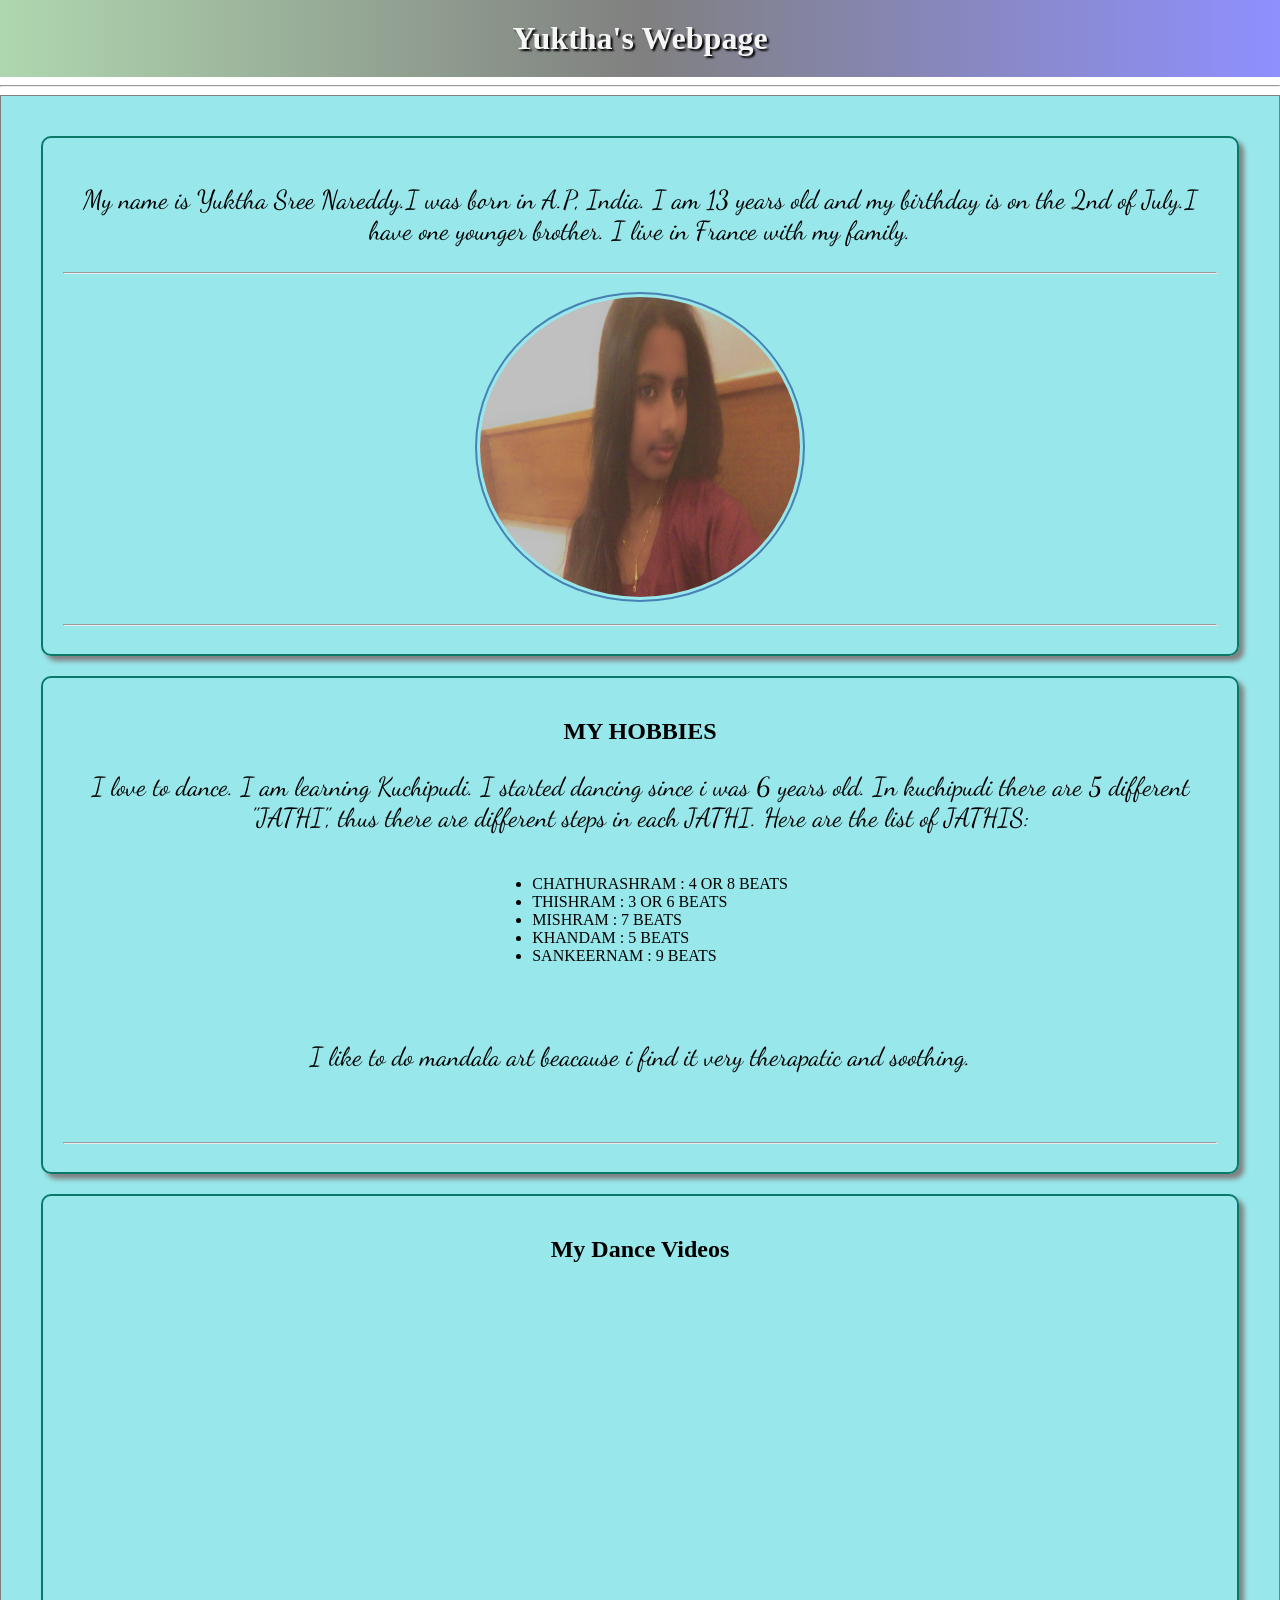
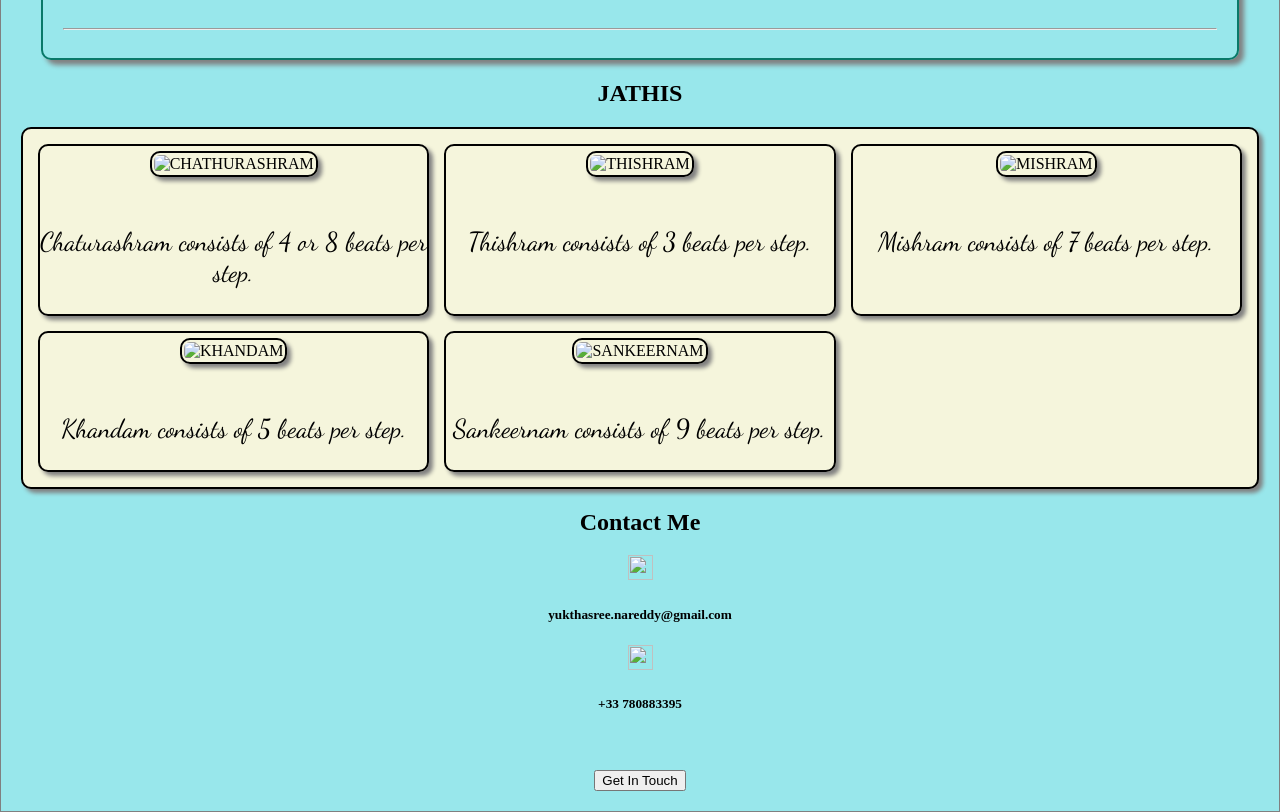
==== index.html @ 00f6b608 "Add files via upload" ====
<!DOCTYPE html>
<html>

<head>
    <title>My first webpage!</title>
    <meta charset="UTF-8">
    <meta name="viewport" content="width=device-width, initial-scale=1.0">
    <link rel="stylesheet" href="style.css">
    <link href="https://fonts.googleapis.com/css2?family=Dancing+Script:wght@400..700&display=swap" rel="stylesheet">
<script src="script.js"></script>
</head>

<body>

    <header>
        <h1 id="header1">Yuktha's webpage</h1>
    </header>
    <hr>
    <div class="container">
        <section id="AboutMe">
            <p class="para">My name is Yuktha Sree Nareddy.I was born in A.P, India. I am 13 years old and my birthday
                is on the 2nd of July.I have one younger brother. I live in France with my family.</p>
            <hr>
            <img id="profilepic" src="yuktha.jpeg">
            <hr>
        </section>
        <section id="hobbies">
            <h2>MY HOBBIES</h2>
            <p class="para"> I love to dance. I am learning Kuchipudi. I started dancing since i was 6 years old. In
                kuchipudi there are 5 different "JATHI", thus there are different steps in each JATHI. Here are the list
                of JATHIS:
            <div class="lists">
                <ul>
                    <li>CHATHURASHRAM : 4 OR 8 BEATS </li>
                    <li>THISHRAM : 3 OR 6 BEATS </li>
                    <li>MISHRAM : 7 BEATS </li>
                    <li>KHANDAM : 5 BEATS </li>
                    <li>SANKEERNAM : 9 BEATS </li>
                </ul>
            </div>
            </p>
            <br>
            <p class="para">I like to do mandala art beacause i find it very therapatic and soothing.</p>
            <br><br>
            <hr>
        </section>
        <section id="my_videos">
            <h2>My dance videos</h2>
            <iframe width="560" height="315" src="https://www.youtube.com/embed/iv4_bxebfnU?si=GikOiBSh9Q5pk6jd"
                title="YouTube video player" frameborder="0"
                allow="accelerometer; autoplay; clipboard-write; encrypted-media; gyroscope; picture-in-picture; web-share"
                referrerpolicy="strict-origin-when-cross-origin" allowfullscreen></iframe>
            <br><br>
            <hr>
        </section>
        <section class="jathis">
            <h2 class="sub-heading">JATHIS</h2>
            <div class="grid-container">
                <div class="grid-view">
                    <img class="images" alt="CHATHURASHRAM"
                        src="https://encrypted-tbn0.gstatic.com/images?q=tbn:ANd9GcR3x2MB0niVETNfpcnZ9_NnfwkHyWL0vm5Jfg&s">
                    <br><br>
                    <p class="para">Chaturashram consists of 4 or 8 beats per step.</p>
                </div>

                <div class="grid-view">
                    <img class="images" alt="THISHRAM"
                        src="https://upload.wikimedia.org/wikipedia/commons/thumb/a/ae/Kuchipudi_Performer_DS.jpg/960px-Kuchipudi_Performer_DS.jpg">
                    <br><br>
                    <p class="para">Thishram consists of 3 beats per step.</p>
                </div>

                <div class="grid-view">
                    <img class="images" alt="MISHRAM"
                        src="https://i.pinimg.com/736x/45/74/ec/4574ec0a6822fbf4dfad3283568f9cbd.jpg">
                    <br><br>
                    <p class="para">Mishram consists of 7 beats per step.</p>
                </div>

                <div class="grid-view">
                    <img class="images" alt="KHANDAM"
                        src="https://serenademagazine.com/content/images/size/w1200/wp-content/uploads/2023/08/1599px-kuchipudi_dancer_nitya_yelamanchili_tarangam.webp">
                    <br><br>
                    <p class="para">Khandam consists of 5 beats per step.</p>
                </div>

                <div class="grid-view">
                    <img class="images" alt="SANKEERNAM"
                        src="https://global-music-academy.net/wp-content/uploads/2024/08/Kuchipudi.jpg">
                    <br><br>
                    <p class="para">Sankeernam consists of 9 beats per step.</p>
                </div>
            </div>
        </section>
        <section class="contact">
            <h2 class="sub-heading">Contact me</h2>
            <div>
                <img class="icon" src="https://img.icons8.com/?size=100&id=12623&format=png">
                <h5 id="email">yukthasree.nareddy@gmail.com</h5>
            </div>
            <div>
                <img class="icon" src="https://img.icons8.com/?size=100&id=53439&format=png">
                <h5 id="phone">+33 780883395</h5>
            </div>
            <br><br>
            <div>
                <button id="ctbtn" type="button" onclick="thanks()">Get In Touch</button>
            </div>
        </section>
    </div>
</body>

</html>
---- style.css ----
.container {
    background-color: rgb(152, 231, 235);
    padding: 20px;
    text-align: center;
    border: 1px solid grey;
}

#profilepic {
    transform: rotate(270deg);
    width: 300px;
    height: 320px;
    border-radius: 50%;
    border: 2px solid steelblue;
    padding: 3px;
}

.para {
    font-family: "Dancing Script", cursive;
    font-optical-sizing: auto;
    font-weight: 400;
    font-style: normal;
    font-size: 26px;
}

.lists {
    display: inline-block;
    text-align: left;
}

.grid-container {
    display: grid;
    grid-template-columns: repeat(3, 1fr);
    background-color: beige;
    padding: 15px;
    gap: 15px;
    border: 2px solid black;
    border-radius: 10px;
    box-shadow: 4px 4px 4px grey;
}
.grid-view{
    border: 2px solid black;
        border-radius: 10px;
        box-shadow: 4px 4px 4px grey;
        text-align: center;
        overflow-wrap: break-word;
}
.images{
    width: 300px;
    height: 300px;
    padding: 2px;
    border: 2px solid black;
        border-radius: 10px;
        box-shadow: 4px 4px 4px grey;
    margin: 5px;
    transition: transform 0.3s;
}
.images:hover{
    transform: scale(1.1);
}
#header1{
    background-image: linear-gradient(to right, rgba(0, 128, 0, 0.312), grey, rgba(0, 0, 255, 0.438));
    padding: 20px 0;
    margin: 0;
    text-align: center;
    color: whitesmoke;
    text-shadow: 2px 2px 2px black;
}
body{
    margin: 0;
    padding: 0;
}
#AboutMe, #hobbies, #my_videos{
    margin: 20px;
    padding: 20px;
    box-shadow: 5px 5px 5px gray;
    border: 2px solid #097969;
    border-radius: 10px;
}
h1, h2{
    text-transform: capitalize;
}
.icon{
    width: 25px;
    height: 25px;
}
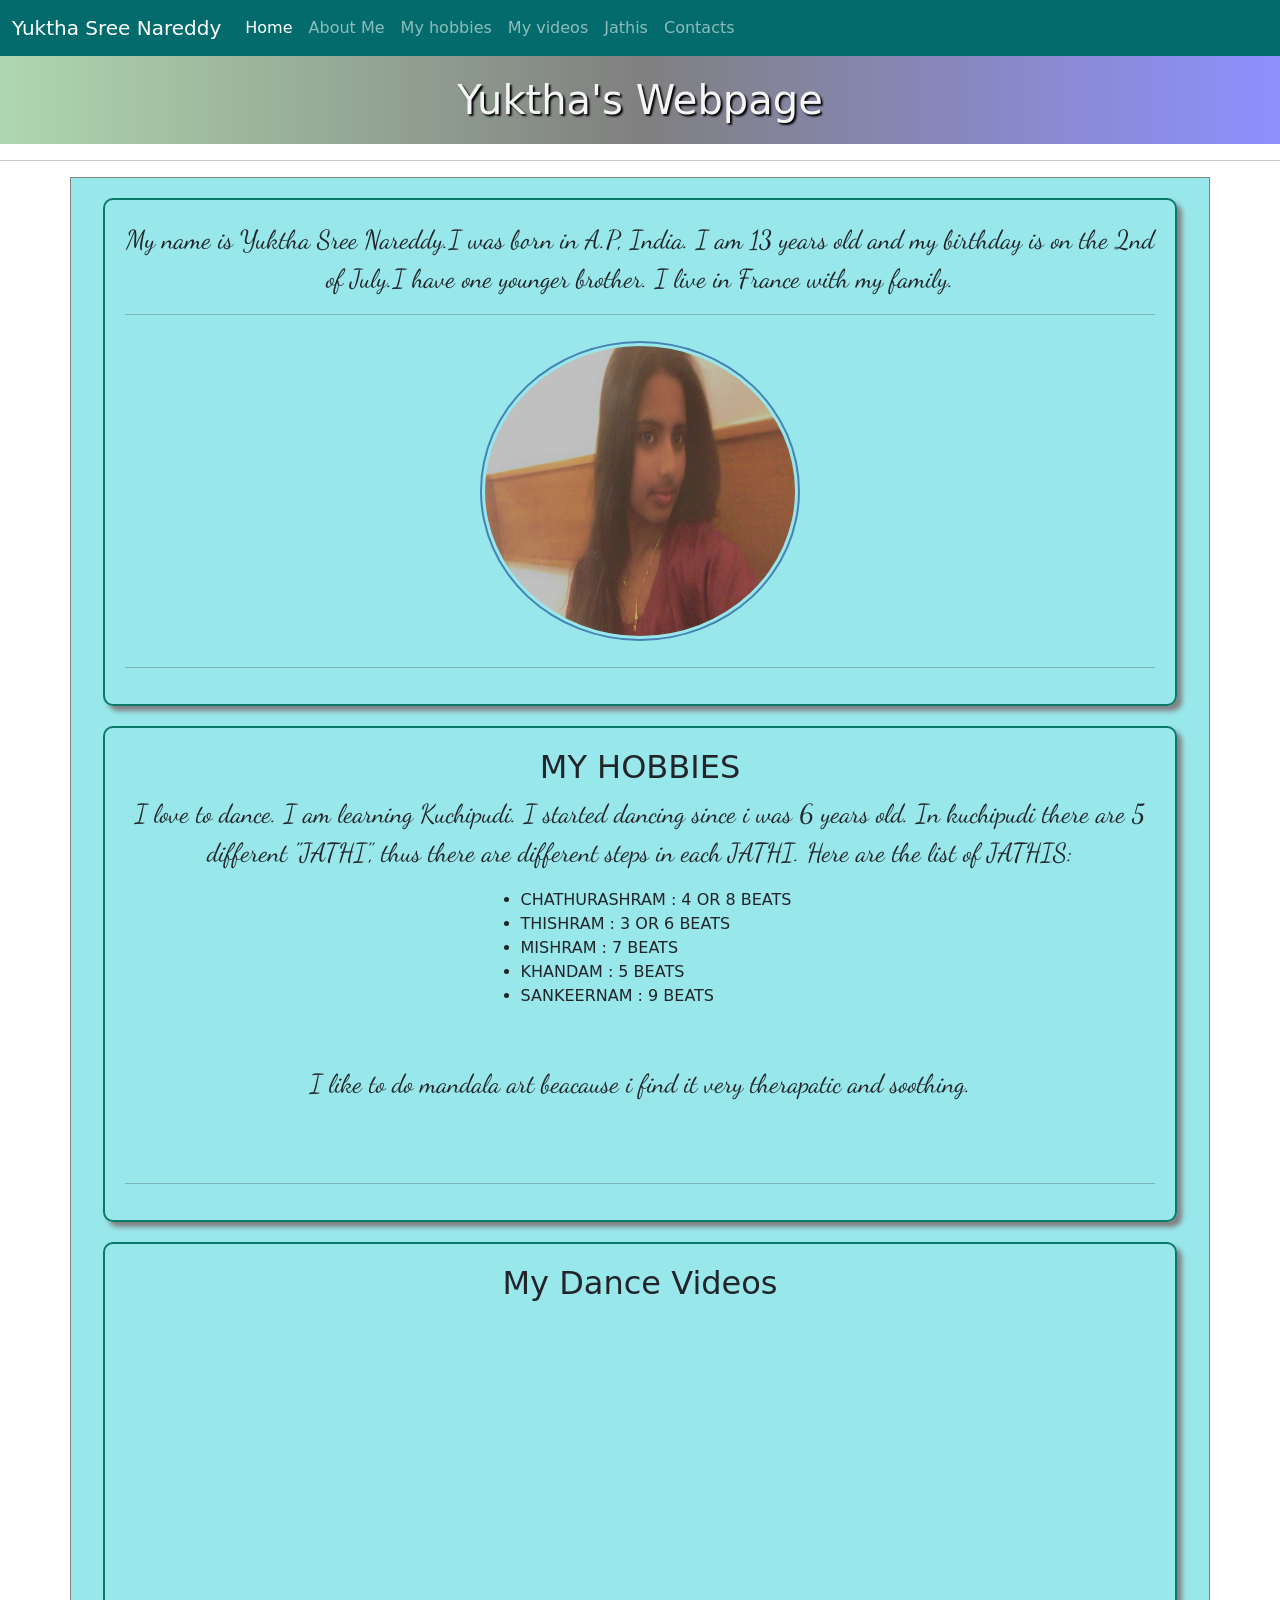
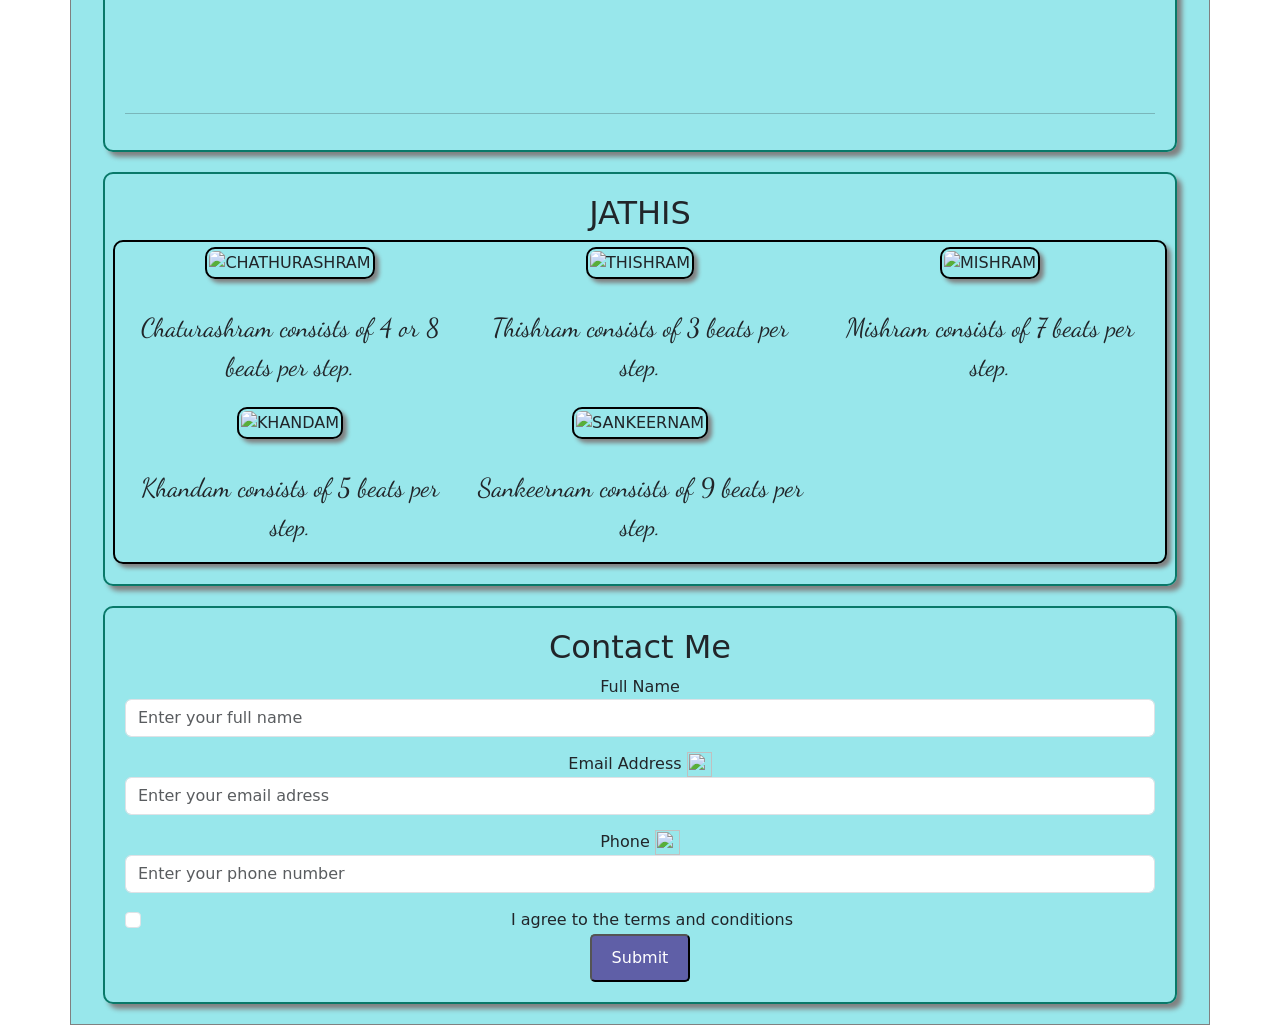
==== commit 109f37b7: "Add files via upload" ====
--- a/index.html
+++ b/index.html
@@ -7,11 +7,46 @@
     <meta name="viewport" content="width=device-width, initial-scale=1.0">
     <link rel="stylesheet" href="style.css">
     <link href="https://fonts.googleapis.com/css2?family=Dancing+Script:wght@400..700&display=swap" rel="stylesheet">
-<script src="script.js"></script>
+
+    <link href="https://cdn.jsdelivr.net/npm/bootstrap@5.0.2/dist/css/bootstrap.min.css" rel="stylesheet">
+    <script src="https://cdn.jsdelivr.net/npm/@popperjs/core@2.9.2/dist/umd/popper.min.js"></script>
+    <script src="https://cdn.jsdelivr.net/npm/bootstrap@5.0.2/dist/js/bootstrap.min.js"></script>
+    <script src="https://code.jquery.com/jquery-3.5.1.slim.min.js"></script>
 </head>
 
 <body>
-
+    <!--navigation bar-->
+    <nav class="navbar navbar-expand-lg navbar-dark">
+        <div class="container-fluid">
+            <a class="navbar-brand" href="#">Yuktha Sree Nareddy</a>
+            <button class="navbar-toggler" type="button" data-bs-toggle="collapse" data-bs-target="#navbarNav"
+                aria-controls="navbarNav" aria-expanded="false" aria-label="navigation bar">
+                <span class="navbar-toggler-icon"></span>
+            </button>
+            <div class="collapse navbar-collapse" id="navbarNav">
+                <ul class="navbar-nav">
+                    <li class="nav-item">
+                        <a class="nav-link active" aria-current="page" href="#">Home</a>
+                    </li>
+                    <li class="nav-item">
+                        <a class="nav-link" href="#AboutMe">About Me</a>
+                    </li>
+                    <li class="nav-item">
+                        <a class="nav-link" href="#hobbies">My hobbies</a>
+                    </li>
+                    <li class="nav-item">
+                        <a class="nav-link" href="#videos">My videos</a>
+                    </li>
+                    <li class="nav-item">
+                        <a class="nav-link" href="#jathis">Jathis</a>
+                    </li>
+                    <li class="nav-item">
+                        <a class="nav-link" href="#contact">Contacts</a>
+                    </li>
+                </ul>
+            </div>
+        </div>
+    </nav>
     <header>
         <h1 id="header1">Yuktha's webpage</h1>
     </header>
@@ -44,70 +79,213 @@
             <br><br>
             <hr>
         </section>
-        <section id="my_videos">
+        <section id="videos">
             <h2>My dance videos</h2>
-            <iframe width="560" height="315" src="https://www.youtube.com/embed/iv4_bxebfnU?si=GikOiBSh9Q5pk6jd"
-                title="YouTube video player" frameborder="0"
-                allow="accelerometer; autoplay; clipboard-write; encrypted-media; gyroscope; picture-in-picture; web-share"
-                referrerpolicy="strict-origin-when-cross-origin" allowfullscreen></iframe>
+            <br>
+            <div class="col-lg-12 col-md-12 col-sm-12 col-xs-12">
+                <iframe width="auto" height="auto" src="https://www.youtube.com/embed/iv4_bxebfnU?si=GikOiBSh9Q5pk6jd"
+                    title="YouTube video player" frameborder="0"
+                    allow="accelerometer; autoplay; clipboard-write; encrypted-media; gyroscope; picture-in-picture; web-share"
+                    referrerpolicy="strict-origin-when-cross-origin" allowfullscreen></iframe>
+            </div>
             <br><br>
-            <hr>
-        </section>
-        <section class="jathis">
+            <div class="col-lg-12 col-md-12 col-sm-12 col-xs-12">
+                <iframe width="auto" height="auto" src="https://www.youtube.com/embed/YbRX_cdTap8?si=f9Xap6SnS9sd4d5v"
+                    title="YouTube video player" frameborder="0"
+                    allow="accelerometer; autoplay; clipboard-write; encrypted-media; gyroscope; picture-in-picture; web-share"
+                    referrerpolicy="strict-origin-when-cross-origin" allowfullscreen></iframe>
+            </div>
+            <hr>
+        </section>
+        <section id="jathis">
             <h2 class="sub-heading">JATHIS</h2>
-            <div class="grid-container">
-                <div class="grid-view">
+            <div class="row">
+                <div class="col-lg-4 col-md-6 col-sm-10 col-xs-10" id="chathurashram">
                     <img class="images" alt="CHATHURASHRAM"
                         src="https://encrypted-tbn0.gstatic.com/images?q=tbn:ANd9GcR3x2MB0niVETNfpcnZ9_NnfwkHyWL0vm5Jfg&s">
                     <br><br>
                     <p class="para">Chaturashram consists of 4 or 8 beats per step.</p>
                 </div>
-
-                <div class="grid-view">
+<!--bootstrap modal popup code starts-->
+<div class="modal fade" id="my_modal" role="dialog" aria-labelledby="modalTitle" aria-hidden="true">
+    <div class="modal-dialog">
+        <div class="modal-content">
+            <div class="modal-header">
+                <h5 class="modal-title" id="modalTitle">Chaturashram</h5>
+                <button type="button" class="btn-close" data-bs-dismiss="modal" aria-label="Close">
+                    <span>&times;</span>
+                    </button>
+            </div>
+            <div class="modal-body">
+                <img class="images" alt="CHATHURASHRAM"
+                    src="https://encrypted-tbn0.gstatic.com/images?q=tbn:ANd9GcR3x2MB0niVETNfpcnZ9_NnfwkHyWL0vm5Jfg&s">
+                <br><br>
+                <p class="para">Chaturashram consists of 4 or 8 beats per step.</p>
+            </div>
+            <div class="modal-footer">
+                <button type="button" class="btn btn-danger" data-bs-dismiss="modal" aria-label="Close">Close</button>
+            </div>
+        </div>
+    </div>
+</div>
+<!--bootsrap modal popup code ends-->
+                <div class="col-lg-4 col-md-6 col-sm-10 col-xs-10" id="thishram">
                     <img class="images" alt="THISHRAM"
                         src="https://upload.wikimedia.org/wikipedia/commons/thumb/a/ae/Kuchipudi_Performer_DS.jpg/960px-Kuchipudi_Performer_DS.jpg">
                     <br><br>
                     <p class="para">Thishram consists of 3 beats per step.</p>
                 </div>
-
-                <div class="grid-view">
+<!--bootstrap modal popup code starts-->
+<div class="modal fade" id="my_modal1" role="dialog" aria-labelledby="modalTitle" aria-hidden="true">
+    <div class="modal-dialog">
+        <div class="modal-content">
+            <div class="modal-header">
+                <h5 class="modal-title" id="modalTitle">Thishram</h5>
+                <button type="button" class="btn-close" data-bs-dismiss="modal" aria-label="Close">
+                    <span>&times;</span>
+                </button>
+            </div>
+            <div class="modal-body">
+<img class="images" alt="THISHRAM"
+    src="https://upload.wikimedia.org/wikipedia/commons/thumb/a/ae/Kuchipudi_Performer_DS.jpg/960px-Kuchipudi_Performer_DS.jpg">
+<br><br>
+<p class="para">Thishram consists of 3 beats per step.</p>
+            </div>
+            <div class="modal-footer">
+                <button type="button" class="btn btn-danger" data-bs-dismiss="modal" aria-label="Close">Close</button>
+            </div>
+        </div>
+    </div>
+</div>
+<!--bootsrap modal popup code ends-->
+                <div class="col-lg-4 col-md-6 col-sm-10 col-xs-10" id="mishram">
                     <img class="images" alt="MISHRAM"
                         src="https://i.pinimg.com/736x/45/74/ec/4574ec0a6822fbf4dfad3283568f9cbd.jpg">
                     <br><br>
                     <p class="para">Mishram consists of 7 beats per step.</p>
                 </div>
-
-                <div class="grid-view">
+<!--bootstrap modal popup code starts-->
+<div class="modal fade" id="my_modal2" role="dialog" aria-labelledby="modalTitle" aria-hidden="true">
+    <div class="modal-dialog">
+        <div class="modal-content">
+            <div class="modal-header">
+                <h5 class="modal-title" id="modalTitle">Thishram</h5>
+                <button type="button" class="btn-close" data-bs-dismiss="modal" aria-label="Close">
+                    <span>&times;</span>
+                </button>
+            </div>
+            <div class="modal-body">
+                <img class="images" alt="MISHRAM" src="https://i.pinimg.com/736x/45/74/ec/4574ec0a6822fbf4dfad3283568f9cbd.jpg">
+                <br><br>
+                <p class="para">Mishram consists of 7 beats per step.</p>
+            </div>
+            <div class="modal-footer">
+                <button type="button" class="btn btn-danger" data-bs-dismiss="modal" aria-label="Close">Close</button>
+            </div>
+        </div>
+    </div>
+</div>
+<!--bootsrap modal popup code ends-->
+                <div class="col-lg-4 col-md-6 col-sm-10 col-xs-10" id="khandam">
                     <img class="images" alt="KHANDAM"
                         src="https://serenademagazine.com/content/images/size/w1200/wp-content/uploads/2023/08/1599px-kuchipudi_dancer_nitya_yelamanchili_tarangam.webp">
                     <br><br>
                     <p class="para">Khandam consists of 5 beats per step.</p>
                 </div>
-
-                <div class="grid-view">
+<!--bootstrap modal popup code starts-->
+<div class="modal fade" id="my_modal3" role="dialog" aria-labelledby="modalTitle" aria-hidden="true">
+    <div class="modal-dialog">
+        <div class="modal-content">
+            <div class="modal-header">
+                <h5 class="modal-title" id="modalTitle">Khandam</h5>
+                <button type="button" class="btn-close" data-bs-dismiss="modal" aria-label="Close">
+                    <span>&times;</span>
+                </button>
+            </div>
+            <div class="modal-body">
+            <img class="images" alt="KHANDAM"
+                src="https://serenademagazine.com/content/images/size/w1200/wp-content/uploads/2023/08/1599px-kuchipudi_dancer_nitya_yelamanchili_tarangam.webp">
+            <br><br>
+            <p class="para">Khandam consists of 5 beats per step.</p>
+            </div>
+            <div class="modal-footer">
+                <button type="button" class="btn btn-danger" data-bs-dismiss="modal" aria-label="Close">Close</button>
+            </div>
+        </div>
+    </div>
+</div>
+<!--bootsrap modal popup code ends-->
+                <div class="col-lg-4 col-md-6 col-sm-10 col-xs-10" id="sankeernam">
                     <img class="images" alt="SANKEERNAM"
                         src="https://global-music-academy.net/wp-content/uploads/2024/08/Kuchipudi.jpg">
                     <br><br>
                     <p class="para">Sankeernam consists of 9 beats per step.</p>
                 </div>
-            </div>
-        </section>
-        <section class="contact">
+                <!--bootstrap modal popup code starts-->
+                <div class="modal fade" id="my_modal4" role="dialog" aria-labelledby="modalTitle" aria-hidden="true">
+                    <div class="modal-dialog">
+                        <div class="modal-content">
+                            <div class="modal-header">
+                                <h5 class="modal-title" id="modalTitle">Sankeernam</h5>
+                                <button type="button" class="btn-close" data-bs-dismiss="modal" aria-label="Close">
+                                    <span>&times;</span>
+                                </button>
+                            </div>
+                            <div class="modal-body">
+                            <img class="images" alt="SANKEERNAM" src="https://global-music-academy.net/wp-content/uploads/2024/08/Kuchipudi.jpg">
+                            <br><br>
+                            <p class="para">Sankeernam consists of 9 beats per step.</p>
+                            </div>
+                            <div class="modal-footer">
+                                <button type="button" class="btn btn-danger" data-bs-dismiss="modal" aria-label="Close">Close</button>
+                            </div>
+                        </div>
+                    </div>
+                </div>
+                <!--bootsrap modal popup code ends-->
+            </div>
+        </section>
+        <section id="contact">
             <h2 class="sub-heading">Contact me</h2>
-            <div>
-                <img class="icon" src="https://img.icons8.com/?size=100&id=12623&format=png">
-                <h5 id="email">yukthasree.nareddy@gmail.com</h5>
-            </div>
-            <div>
-                <img class="icon" src="https://img.icons8.com/?size=100&id=53439&format=png">
-                <h5 id="phone">+33 780883395</h5>
-            </div>
-            <br><br>
-            <div>
-                <button id="ctbtn" type="button" onclick="thanks()">Get In Touch</button>
-            </div>
-        </section>
-    </div>
+            <form id="contactForm">
+                <div class="form-group">
+                    <label for="fullname"> Full Name</label>
+                    <input type="text" class="form-control" id="full_name" placeholder="Enter your full name" required>
+                    <!--validation message for full name-->
+                    <div class="invalid-feedback">
+                        Please provide a valid name.
+                    </div>
+                </div>
+                <div class="form-group">
+                    <label for="email"> Email Address
+                        <img class="icon" src="https://img.icons8.com/?size=100&id=12623&format=png"></label>
+                    <input type="email" class="form-control" id="email" placeholder="Enter your email adress" required>
+                    <!--validation message for email-->
+                    <div class="invalid-feedback">
+                        Please provide a valid email address.
+                        </div>
+                </div>
+                <div class="form-group">
+                    <label for="phonenumber"> Phone
+                    <img class="icon" src="https://img.icons8.com/?size=100&id=53439&format=png"></label>
+                    <input type="tel" class="form-control" id="phone" placeholder="Enter your phone number" required>
+                    <!--validation message for phone number-->
+                    <div class="invalid-feedback">
+                        Please provide a valid phone number.
+                    </div>
+                </div>
+                <!--agree to the terms and conditions checkbox-->
+                <div class="form-check">
+                    <input type="checkbox" class="form-check-input" id="terms">
+                    <label class="form-check-label" for="terms"> I agree to the terms and conditions</label>
+                    </div>
+                <div>
+                    <button id="ctbtn" type="submit">Submit</button>
+                </div>
+            </form>
+        </section>
+    </div>
+        <script src="script.js"></script>
 </body>
 
 </html>
--- a/style.css
+++ b/style.css
@@ -1,8 +1,9 @@
 .container {
     background-color: rgb(152, 231, 235);
-    padding: 20px;
     text-align: center;
     border: 1px solid grey;
+    margin: 0;
+    width: 100%;
 }
 
 #profilepic {
@@ -37,6 +38,11 @@
     border-radius: 10px;
     box-shadow: 4px 4px 4px grey;
 }
+.row{
+    border: 2px solid black;
+        border-radius: 10px;
+        box-shadow: 4px 4px 4px grey;
+}
 .grid-view{
     border: 2px solid black;
         border-radius: 10px;
@@ -69,7 +75,7 @@
     margin: 0;
     padding: 0;
 }
-#AboutMe, #hobbies, #my_videos{
+#AboutMe, #hobbies, #videos, #contact, #jathis{
     margin: 20px;
     padding: 20px;
     box-shadow: 5px 5px 5px gray;
@@ -82,4 +88,30 @@
 .icon{
     width: 25px;
     height: 25px;
-}+}
+#contact{
+    margin-top: 20px;
+}
+#ctbtn{
+    background-color: rgb(95, 95, 167);
+    padding: 10px 20px;
+    color: white;
+    border-radius: 5px;
+    transition: background-color 0.3s;
+}
+.email,.phone{
+    display: inline-block;
+}
+.navbar{
+    background-color: rgb(3, 107, 107);
+}
+.navbar-brand .navbar-link{
+    color: white !important;
+}
+.form-group{
+    margin-bottom: 15px;
+}
+.invalid-feedback{
+    color: red;
+    font-size: 0.875rem;
+}
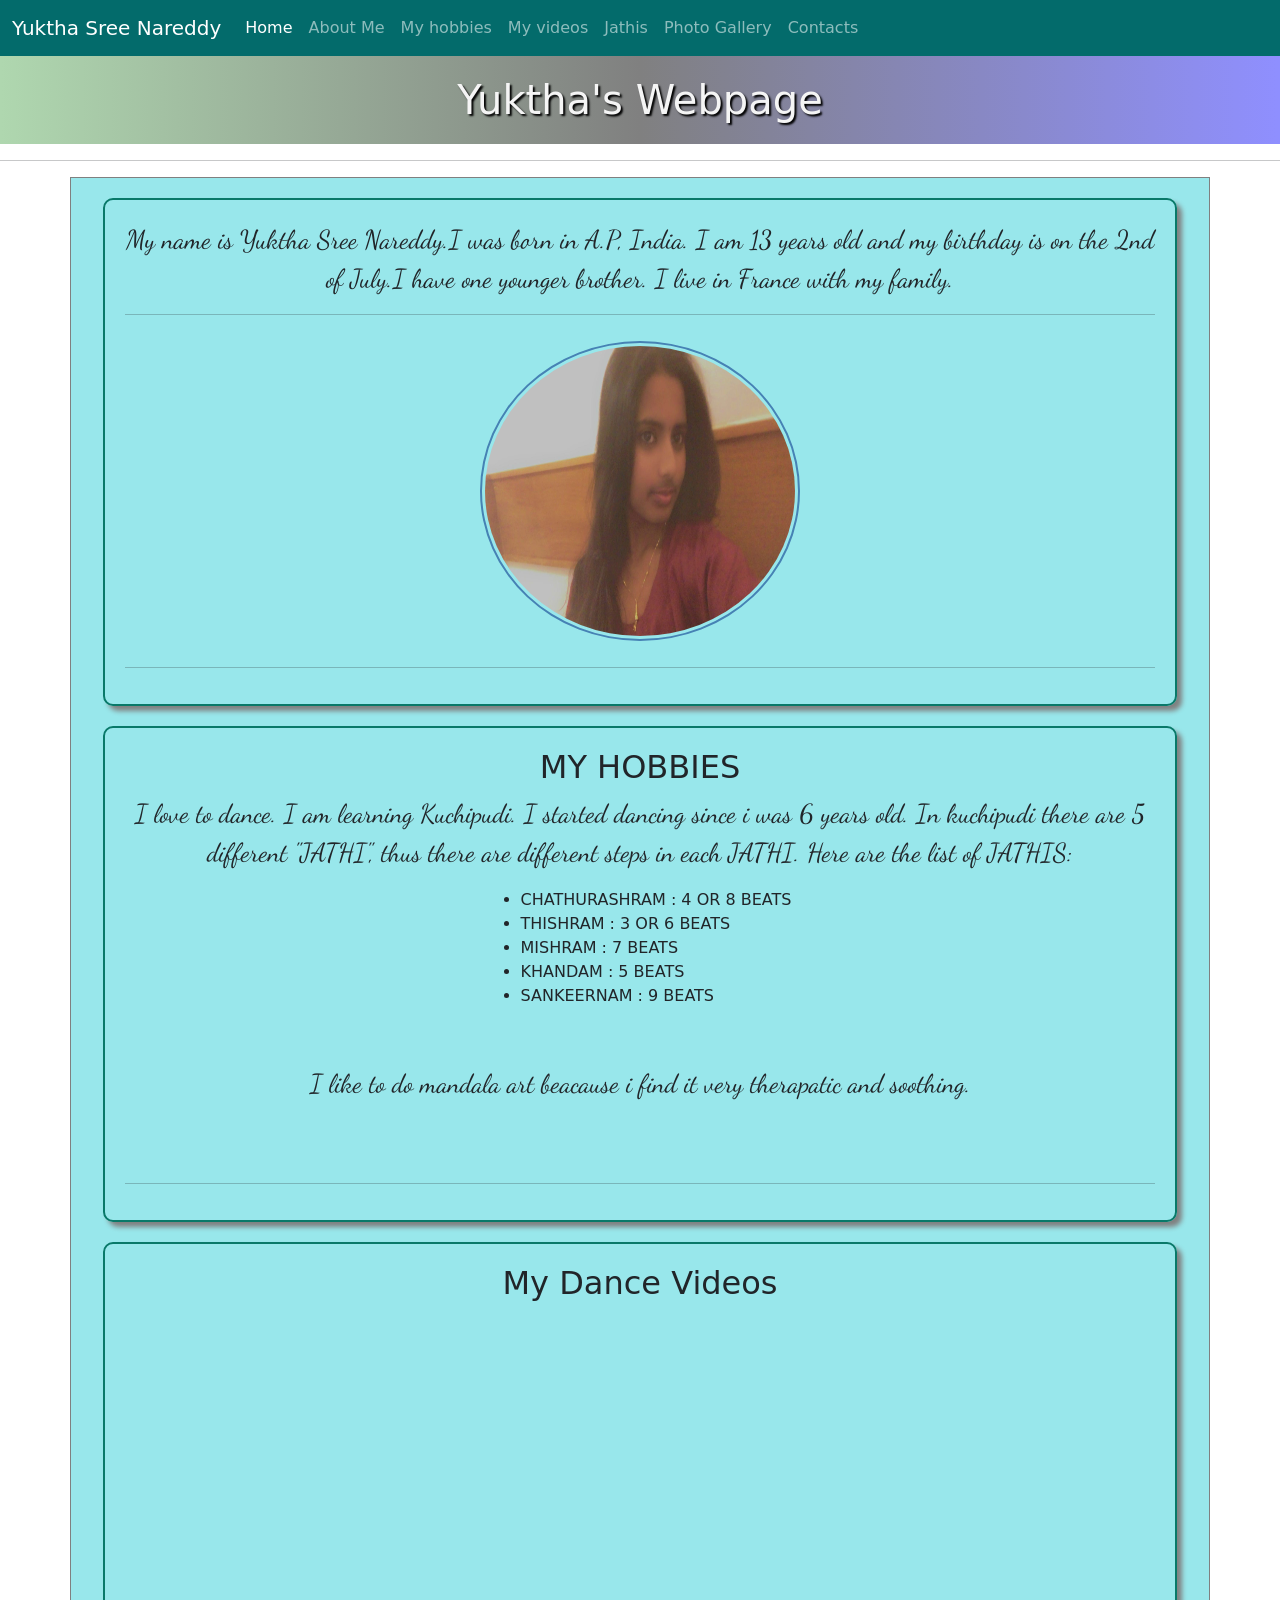
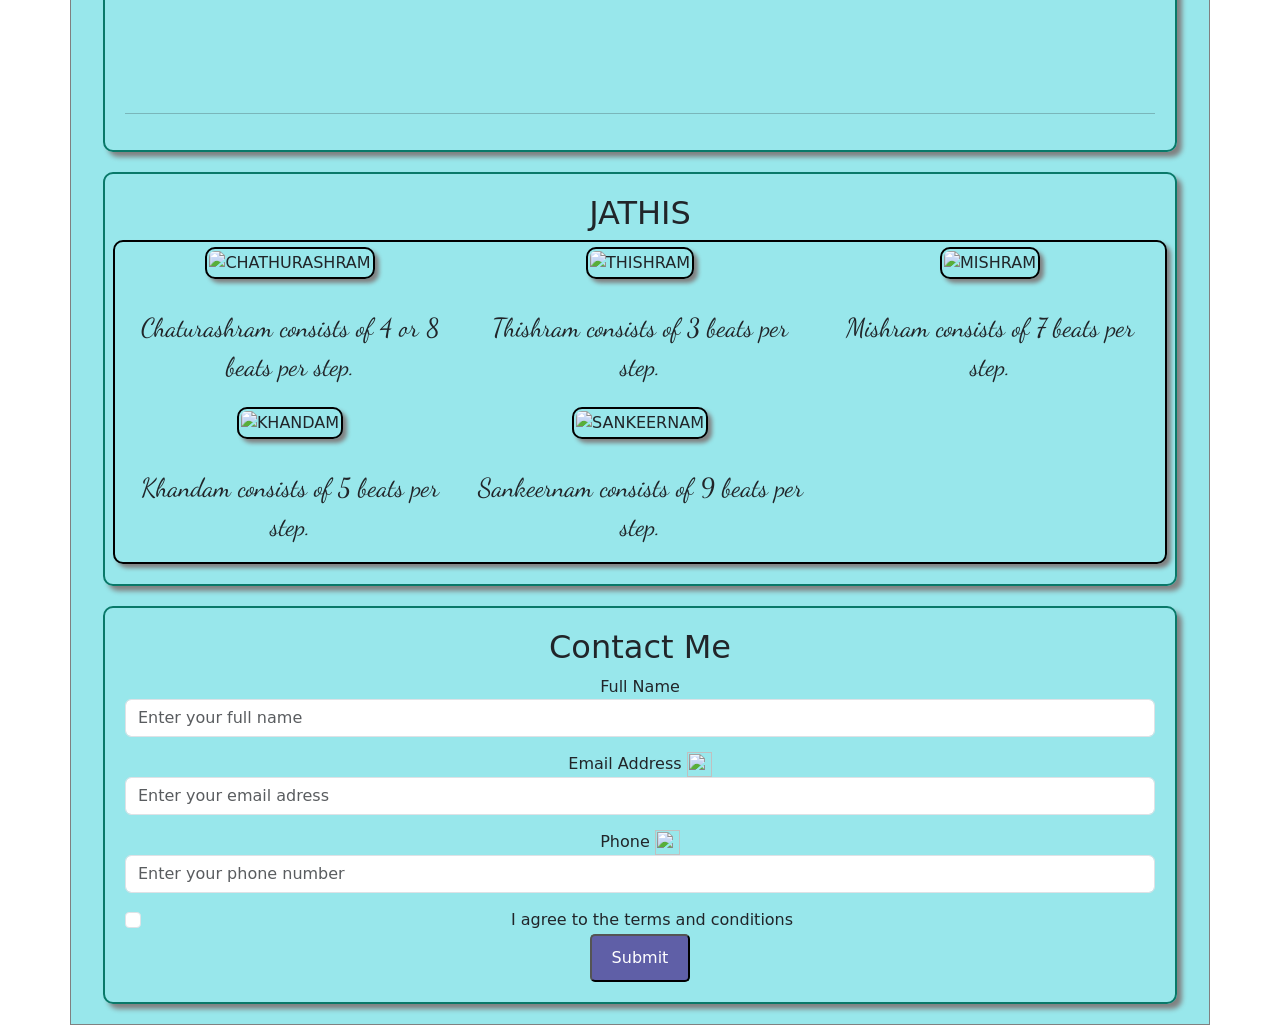
==== commit f85f2fef: "Add files via upload" ====
--- a/index.html
+++ b/index.html
@@ -39,6 +39,9 @@
                     </li>
                     <li class="nav-item">
                         <a class="nav-link" href="#jathis">Jathis</a>
+                    </li>
+                    <li class="nav-item">
+                        <a class="nav-link" href="photo_gallery.html">Photo Gallery</a>
                     </li>
                     <li class="nav-item">
                         <a class="nav-link" href="#contact">Contacts</a>
